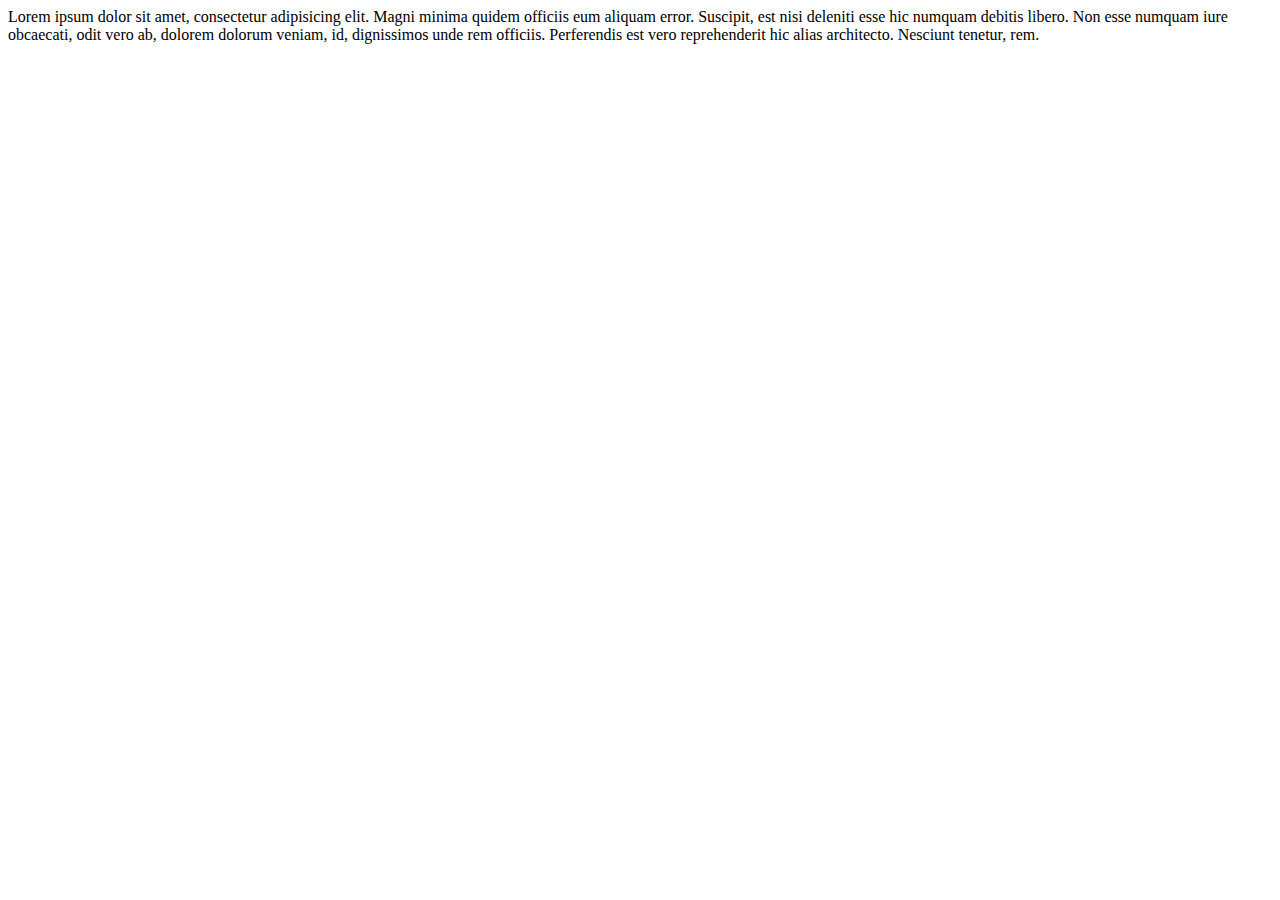
==== iframe.html @ c0b8d104 "initial commit" ====
<!DOCTYPE html>
<html lang="en">
<head>
  <meta charset="UTF-8">
  <title>Document</title>
</head>
<script
  src="https://code.jquery.com/jquery-3.3.1.js"
  integrity="sha256-2Kok7MbOyxpgUVvAk/HJ2jigOSYS2auK4Pfzbm7uH60="
  crossorigin="anonymous"></script>
  <script>document.write('<script src="http://' + (location.host || 'localhost').split(':')[0] + ':35729/livereload.js?snipver=1"></' + 'script>')</script>
  <script src="js/main.js"></script>
<body>
Lorem ipsum dolor sit amet, consectetur adipisicing elit. Magni minima quidem officiis eum aliquam error. Suscipit, est nisi deleniti esse hic numquam debitis libero. Non esse numquam iure obcaecati, odit vero ab, dolorem dolorum veniam, id, dignissimos unde rem officiis. Perferendis est vero reprehenderit hic alias architecto. Nesciunt tenetur, rem.
<script type="text/javascript">
            function listener(event){
                document.getElementById("test").innerHTML = event.origin + " прислал: " + event.data;
            }

            if (window.addEventListener) {
                window.addEventListener("message", listener,false);
            } else {
                window.attachEvent("onmessage", listener);
            }
            parent.postMessage('zdarova drygishe','index.html')
            alert(parent.document.getElementById('iframe'));     
        </script>
</body>
</html>
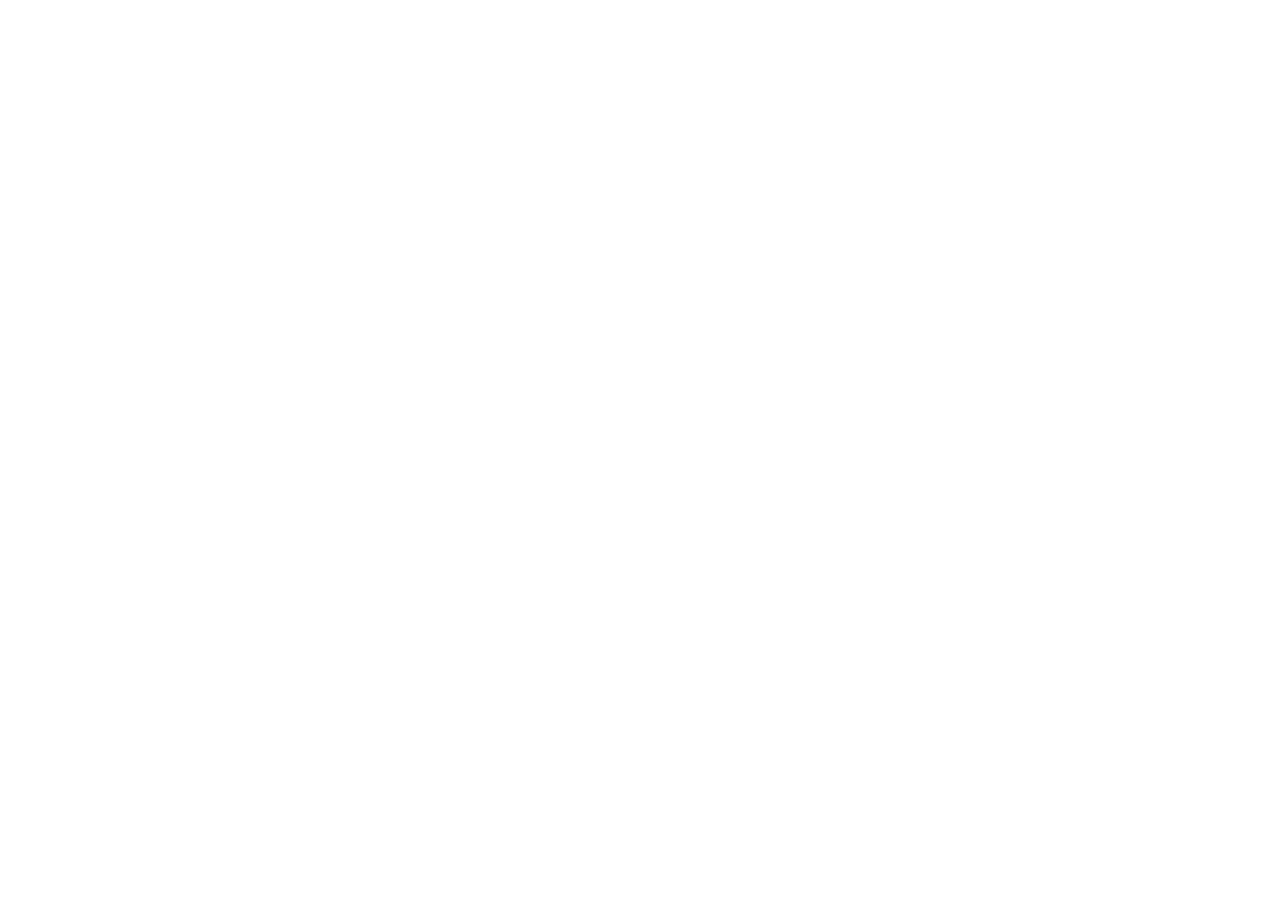
==== commit 5154624d: "iframe request and response" ====
--- a/iframe.html
+++ b/iframe.html
@@ -1,31 +1,27 @@
-<!DOCTYPE html>
-<html lang="en">
-<head>
-  <meta charset="UTF-8">
-  <title>Document</title>
-</head>
-<script
-  src="https://code.jquery.com/jquery-3.3.1.js"
-  integrity="sha256-2Kok7MbOyxpgUVvAk/HJ2jigOSYS2auK4Pfzbm7uH60="
-  crossorigin="anonymous"></script>
-  <script>document.write('<script src="http://' + (location.host || 'localhost').split(':')[0] + ':35729/livereload.js?snipver=1"></' + 'script>')</script>
-  <script src="js/main.js"></script>
-<body>
-Lorem ipsum dolor sit amet, consectetur adipisicing elit. Magni minima quidem officiis eum aliquam error. Suscipit, est nisi deleniti esse hic numquam debitis libero. Non esse numquam iure obcaecati, odit vero ab, dolorem dolorum veniam, id, dignissimos unde rem officiis. Perferendis est vero reprehenderit hic alias architecto. Nesciunt tenetur, rem.
-<script type="text/javascript">
-            function listener(event){
-                document.getElementById("test").innerHTML = event.origin + " прислал: " + event.data;
-            }
-
-            if (window.addEventListener) {
-                window.addEventListener("message", listener,false);
-            } else {
-                window.attachEvent("onmessage", listener);
-            }
-            parent.postMessage('zdarova drygishe','index.html')
-            alert(parent.document.getElementById('iframe'));     
-        </script>
-</body>
-</html>
-
-
+<!DOCTYPE html>
+<html lang="en">
+<head>
+  <meta charset="UTF-8">
+  <title>Document</title>
+</head>
+<script
+  src="https://code.jquery.com/jquery-3.3.1.js"
+  integrity="sha256-2Kok7MbOyxpgUVvAk/HJ2jigOSYS2auK4Pfzbm7uH60="
+  crossorigin="anonymous"></script>
+<body>
+<div id="test"></div>
+<script type="text/javascript">
+            function listener(event){
+                document.getElementById("test").innerHTML = event.origin + " прислал: " + event.data;
+            }
+            if (window.addEventListener) {
+                window.addEventListener("message", listener,false);
+            } else {
+                window.attachEvent("onmessage", listener);
+            }
+            parent.postMessage('zdarova drygishe','https://evgeniyvorobev.github.io/testpage/index.html')
+        </script>
+</body>
+</html>
+
+
